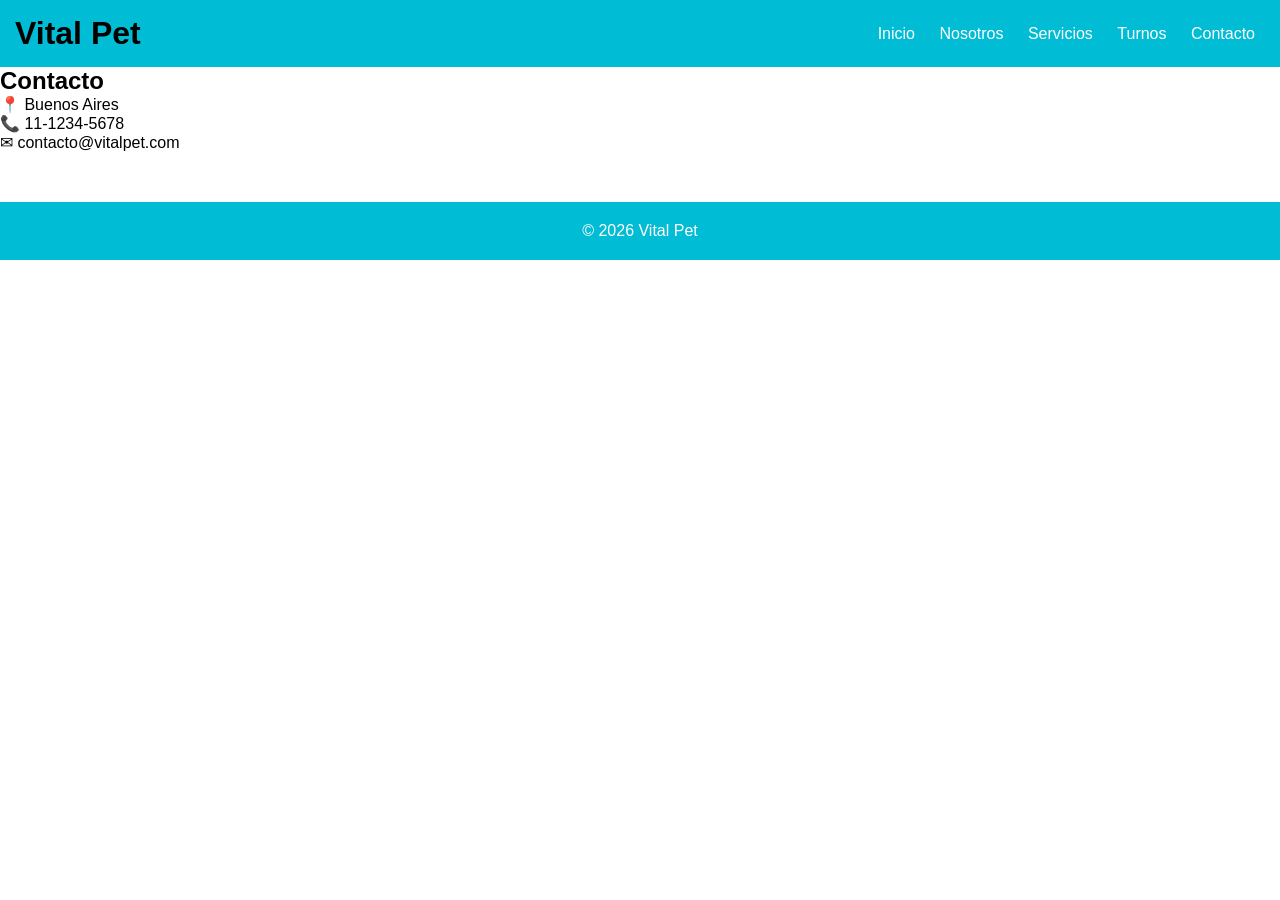
==== pages/contacto.html @ 5df0f7e3 "inicio del proyecto Vital Pet: estructura HTML, SCSS y base del sitio" ====
<!DOCTYPE html>
<html lang="es">
<head>
  <meta charset="UTF-8">
  <title>Contacto | Vital Pet</title>
  <link rel="stylesheet" href="../css/main.css">
</head>
<body>

<header class="navbar">
  <h1>Vital Pet</h1>
  <nav>
    <a href="../index.html">Inicio</a>
    <a href="nosotros.html">Nosotros</a>
    <a href="servicios.html">Servicios</a>
    <a href="turnos.html">Turnos</a>
    <a href="contacto.html">Contacto</a>
  </nav>
</header>

<main>
  <h2>Contacto</h2>
  <p>📍 Buenos Aires</p>
  <p>📞 11-1234-5678</p>
  <p>✉ contacto@vitalpet.com</p>
</main>

<footer class="footer">
  <p>© 2026 Vital Pet</p>
</footer>
---- css/main.css ----
* {
  margin: 0;
  padding: 0;
  box-sizing: border-box;
}

.navbar {
  background: #00bcd4;
  display: flex;
  justify-content: space-between;
  align-items: center;
  padding: 15px;
}

.navbar a {
  color: #ffffff;
  margin: 0 10px;
}

.footer {
  background: #00bcd4;
  color: #ffffff;
  text-align: center;
  padding: 20px;
  margin-top: 50px;
}

/* global */
body {
  font-family: Arial, sans-serif;
}

a {
  text-decoration: none;
}

/* responsive */
@media (max-width: 768px) {
  .navbar {
    flex-direction: column;
    text-align: center;
  }
  .navbar a {
    display: block;
    margin: 5px 0;
  }
}

/*# sourceMappingURL=main.css.map */
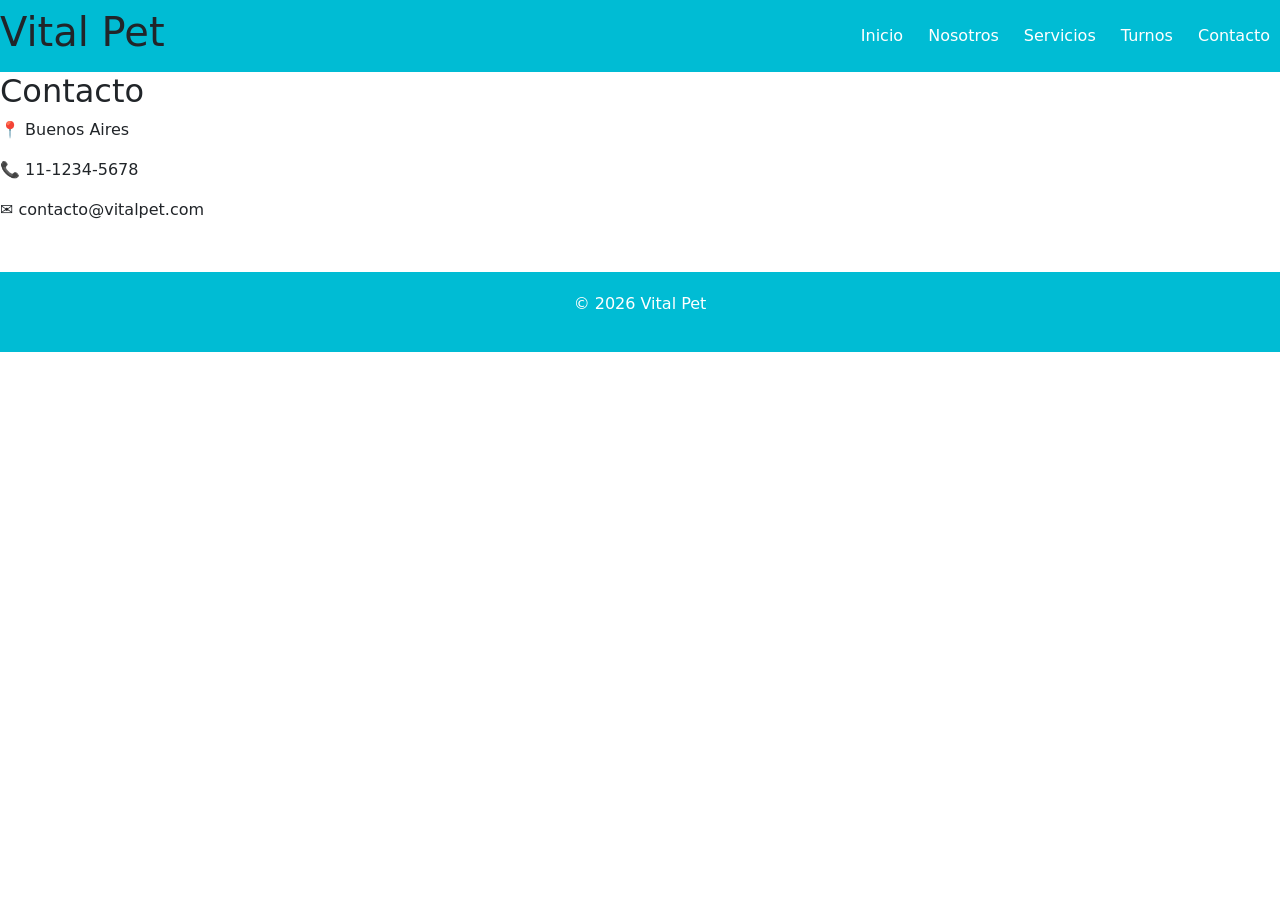
==== commit 331f7a60: "Agrego Bootstrap y mejoras responsive" ====
--- a/pages/contacto.html
+++ b/pages/contacto.html
@@ -4,6 +4,7 @@
   <meta charset="UTF-8">
   <title>Contacto | Vital Pet</title>
   <link rel="stylesheet" href="../css/main.css">
+  <link href="https://cdn.jsdelivr.net/npm/bootstrap@5.3.8/dist/css/bootstrap.min.css" rel="stylesheet">
 </head>
 <body>
 
@@ -24,7 +25,8 @@
   <p>📞 11-1234-5678</p>
   <p>✉ contacto@vitalpet.com</p>
 </main>
-
+<script src="https://cdn.jsdelivr.net/npm/bootstrap@5.3.8/dist/js/bootstrap.bundle.min.js"></script>
+</body>
 <footer class="footer">
   <p>© 2026 Vital Pet</p>
 </footer>
--- a/css/main.css
+++ b/css/main.css
@@ -15,6 +15,61 @@
 .navbar a {
   color: #ffffff;
   margin: 0 10px;
+  text-decoration: none;
+  transition: 0.3s;
+}
+
+.navbar a:hover {
+  opacity: 0.8;
+  transform: translateY(-2px);
+}
+
+.hero {
+  background-image: url("../img/Gato-veterinaria.webp");
+  background-size: cover;
+  background-position: center;
+  min-height: 90vh;
+  display: flex;
+  align-items: center;
+  justify-content: flex-start;
+  padding: 0 80px;
+  color: white;
+  position: relative;
+}
+
+/* capa oscura para que se lea el texto */
+.hero::before {
+  content: "";
+  position: absolute;
+  top: 0;
+  left: 0;
+  width: 100%;
+  height: 100%;
+  background: rgba(0, 0, 0, 0.4);
+}
+
+.hero-content {
+  position: relative;
+  max-width: 500px;
+  z-index: 1;
+}
+
+.hero h2 {
+  font-size: 48px;
+  margin-bottom: 10px;
+}
+
+.hero p {
+  font-size: 18px;
+  margin-bottom: 20px;
+}
+
+.btn {
+  background: #00bcd4;
+  color: white;
+  padding: 12px 25px;
+  border-radius: 8px;
+  display: inline-block;
 }
 
 .footer {
@@ -25,6 +80,120 @@
   margin-top: 50px;
 }
 
+.servicios {
+  padding: 60px;
+  text-align: center;
+}
+
+.servicios-grid {
+  display: grid;
+  grid-template-columns: repeat(3, 1fr);
+  gap: 20px;
+  margin-top: 30px;
+}
+
+.card {
+  background: white;
+  padding: 30px;
+  border-radius: 12px;
+  box-shadow: 0 4px 15px rgba(0, 0, 0, 0.1);
+  transition: 0.3s;
+}
+
+.card:hover {
+  transform: translateY(-5px);
+}
+
+.card h3 {
+  margin-bottom: 10px;
+}
+
+.nosotros {
+  padding: 60px;
+}
+
+.nosotros-contenedor {
+  display: flex;
+  align-items: center;
+  justify-content: space-between;
+  gap: 40px;
+}
+
+.nosotros-texto {
+  flex: 1;
+}
+
+.nosotros-texto h1 {
+  margin-bottom: 20px;
+}
+
+.nosotros-img {
+  flex: 1;
+}
+
+.nosotros-img img {
+  width: 100%;
+  border-radius: 12px;
+  box-shadow: 0 4px 15px rgba(0, 0, 0, 0.1);
+}
+
+@media (max-width: 768px) {
+  .nosotros-contenedor {
+    flex-direction: column;
+    text-align: center;
+  }
+}
+.turnos {
+  padding: 60px;
+}
+
+.turnos-contenedor {
+  display: flex;
+  align-items: center;
+  justify-content: space-between;
+  gap: 40px;
+}
+
+.turnos-texto {
+  flex: 1;
+}
+
+.turnos-form {
+  flex: 1;
+  background: white;
+  padding: 30px;
+  border-radius: 12px;
+  box-shadow: 0 4px 15px rgba(0, 0, 0, 0.1);
+}
+
+.turnos-form form {
+  display: flex;
+  flex-direction: column;
+  gap: 10px;
+}
+
+.turnos-form input {
+  padding: 10px;
+  border: 1px solid #ccc;
+  border-radius: 6px;
+}
+
+.btn {
+  background: #00bcd4;
+  color: white;
+  padding: 10px;
+  border: none;
+  border-radius: 6px;
+  cursor: pointer;
+}
+
+/* responsive */
+@media (max-width: 768px) {
+  .turnos-contenedor {
+    flex-direction: column;
+    text-align: center;
+  }
+}
 /* global */
 body {
   font-family: Arial, sans-serif;
@@ -34,7 +203,17 @@
   text-decoration: none;
 }
 
-/* responsive */
+/* RESPONSIVE */
+@media (max-width: 1024px) {
+  .hero {
+    flex-direction: column;
+    text-align: center;
+    padding: 60px 20px;
+  }
+  .hero-img {
+    width: 300px;
+  }
+}
 @media (max-width: 768px) {
   .navbar {
     flex-direction: column;
@@ -42,7 +221,30 @@
   }
   .navbar a {
     display: block;
-    margin: 5px 0;
+    margin: 8px 0;
+  }
+  .hero {
+    flex-direction: column;
+    text-align: center;
+    padding: 40px 20px;
+  }
+  .hero-img {
+    width: 250px;
+  }
+  .btn {
+    width: 100%;
+    text-align: center;
+  }
+}
+@media (max-width: 480px) {
+  h1 {
+    font-size: 24px;
+  }
+  h2 {
+    font-size: 20px;
+  }
+  .hero-img {
+    width: 200px;
   }
 }
 
